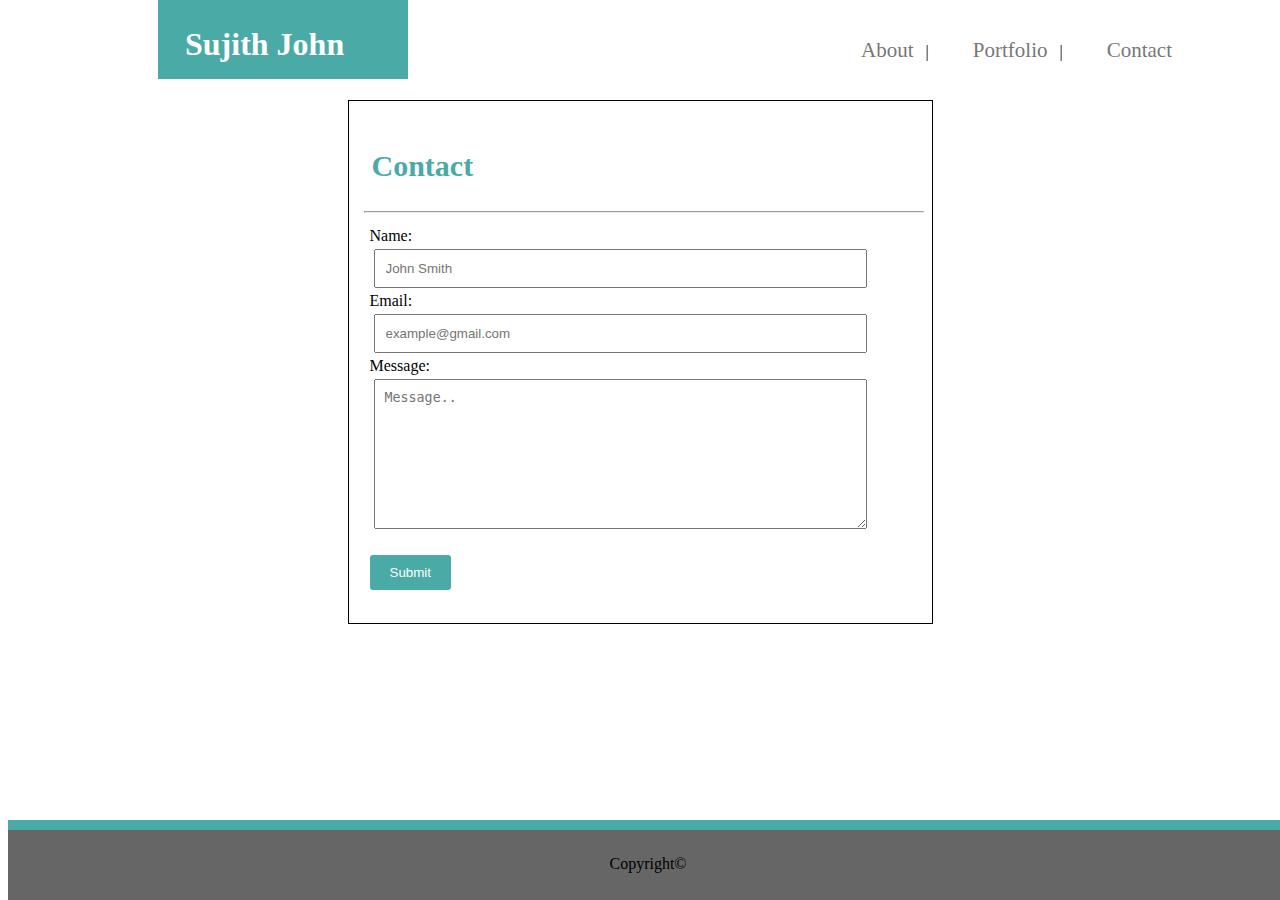
==== contact.html @ a9e9abd4 "Second Commit, Sept 4 2018, 10.25pm" ====
<!DOCTYPE html>
<html lang="en-us">
<head>
    <meta charset="UTF-8">
    <title>Basic Portfolio</title>
    <meta name="viewport" content="width=device-width, initial-scale=1.0">
    <link rel="stylesheet" type="text/css" href="assets/css/reset.css">
    <link rel="stylesheet" type="text/css" href="assets/css/style.css">


</head>
<body>
    <header>
        <div id="nameTag">
            <a href="index.html">Sujith John</a>
        </div>
        <nav>
            <ul>
                <li><a href="index.html">About</a><span class="divider">|</span></li>
                <li><a href="portfolio.html">Portfolio</a><span class="divider">|</span></li>
                <li><a class="active" href="contact.html">Contact</a></li>
            </ul>
        </nav>
    </header>
    <main>
        <section class="portfolio">
            <h2> Contact </h2>
            <hr>
            <form class="decoration">
                <label for="name">Name: </label><br>
                <input type="text" id="name" name="name" placeholder="John Smith"><br>
                
                <label for="email">Email:</label><br>
                <input type="email" id="email" name="email" placeholder="example@gmail.com"><br>
                
                <label for="message">Message:</label><br>
                <textarea style="height:150px;" id="message" name="message" placeholder="Message.."></textarea>
                <br><br>
                <input type="submit" value="Submit">
            </form>
        </section>        
    </main>
    <footer class="footer">
        
        <div id="grey">
            <div id="green"></div>
            <p>Copyright&copy;</p>
        </div>
    </footer>
    
</body>
</html>
---- assets/css/style.css ----
body {
    background-image:url('https://www.toptal.com/designers/subtlepatterns/patterns/gravel.png');  
    height:100%;
}

* {
    text-decoration: none;
}

header{
    position: fixed;
    top:0px;
    background-color:#4aaaa5;;
    width: 100%;
    height:80px;
}

header #nameTag {
    font-family: 'Georgia', Times, Times New Roman, serif;
    line-height: 56px;
    font-size: 2em;
    font-weight: 700;
    text-decoration: none;
    display: block;
    margin:0 auto;
    text-align: center;
    padding: 16px 0px;
}
header #nameTag a {
    color:white;
    padding:4px 27px;
}


header nav ul {
    display: block;
    width:100%;
    margin:0 auto;
    width:fit-content;
    
    
}
header nav ul li {
    display:inline-block;
    float:left;
    list-style: none;
    padding:0 16px;

}
header nav ul li a {
    font-family: 'Georgia', Times, Times New Roman, serif;
    line-height: 6px;
    color:#777777;
    font-size: 16px;
}
.divider {
    padding:12px; 
}
section {
    background-color: #ffffff;
    width: 100%; 
    /* height:calc(100vh - 80px); */
    height:100%;
    padding-top:80px;
    margin:0 auto;
}


.bio p{
    font-family: 'Arial', 'Helvetica Neue', Helvetica, sans-serif;
    color: #777777;
    padding:6px; 
}
.bio h2 {
    font-family: 'Georgia', Times, Times New Roman, serif;
    color:#4aaaa5;
    font-size: 18px;
    padding: 40px 0 3px 8px;
    font-weight: bold;
    
}
.bio #catImage {
    float:left;
    height: 80px;
    width: 80px;
    margin:8px;
}
@media only screen and (min-width: 1000px) {
    header {
        position: none;
        background-color: #ffffff;
    }
    header #nameTag {
        display: block;
        background-color: #4aaaa5;
        width:250px;
        height:47px;
        float:left;
        margin-left:150px;
        text-align: left;
    }
    header nav ul {
       
        width:100%;
        margin:0 ;
        width:fit-content;
        float:right;
        margin:20px 8px;
        margin-right: 100px;
    }
    header nav ul li {
        display:inline-block;
        float:left;
        list-style: none;
        padding:0 16px;
    }
    header nav ul li a {
        font-family: 'Georgia', Times, Times New Roman, serif;
        line-height: 6px;
        color:#777777;
        font-size: 21px;
        line-height:60px;
    }
    .divider {
        padding:12px; 
    }
    .bio {
        background-color: #ffffff;
        width: 960px; 
        /* height:calc(100vh - 80px); */
        height:790px;
        padding-top:80px;   
        margin-top: 100px;  
        padding: 20px 8px 12px 15px;  
        border:1px solid black;

    }
    .portfolio {
        background-color: #ffffff;
        width: 560px; 
        /* height:calc(100vh - 80px); */
        height:490px;
        padding-top:80px;   
        margin-top: 100px;
        padding: 20px 8px 12px 15px;      
        border:1px solid black;
    }

    .bio p {
        font-family: 'Arial', 'Helvetica Neue', Helvetica, sans-serif;
        color: #777777;
        padding:6px;
        font-size: 21px;
    }
    .bio h2 {
        font-family: 'Georgia', Times, Times New Roman, serif;
        color:#4aaaa5;
        font-size: 30px;
        padding: 3px 0 3px 8px;
        font-weight: bold;
    }
    .portfolio h2 {
        font-family: 'Georgia', Times, Times New Roman, serif;
        color:#4aaaa5;
        font-size: 30px;
        padding: 3px 0 3px 8px;
        font-weight: bold;
    }

    .bio #catImage {
        float:left;
        height: 180px;
        width: 280px;
        margin:9px;
    }
}
/* ################################################# */


footer {
    position: fixed;
    width:100%;
    bottom:0px;
}

footer p {
    margin:0 auto;
    text-align: center;
    padding:25px 0;
}
#grey {
   
    width:calc(100% -80px);
    height:80px;
    background-color: #666666;
}
#grey #green {
    
    width:100%;
    padding: 0;
    height: 10px;
    background-color: #4aaaa5;
}

/* PORTFOLIO   */
/* ##########################################*/


.imageContainer {  
    
    display:inline-block;
    position: relative;
    
  
   
}
img {
    height:130px;
    width:150px;
    margin:4px;
    
}


.imageContainer .text-block {
    position: absolute;
    background-color: #4aaaa5;
    color:white;
    bottom:12px;
    left:0;
    right:0;
    text-align:center;
    margin:4px;
    height:27px;
    font-family: 'Arial', 'Helvetica Neue', Helvetica, sans-serif;
    font-size:15px;
    padding-top: 8px;
    line-height: -12px;
}

/* ################################################### */
/* Contact */

form {
    padding: 6px;
}

input[type=text],[type=email], textarea {
    padding:10px;
    width:90%;
    margin:4px;
    box-sizing: border-box;
}
input[type=submit] {
    background-color: #4aaaa5;
    color:white;
    padding:10px 20px;
    border:none;
    border-radius:3px;
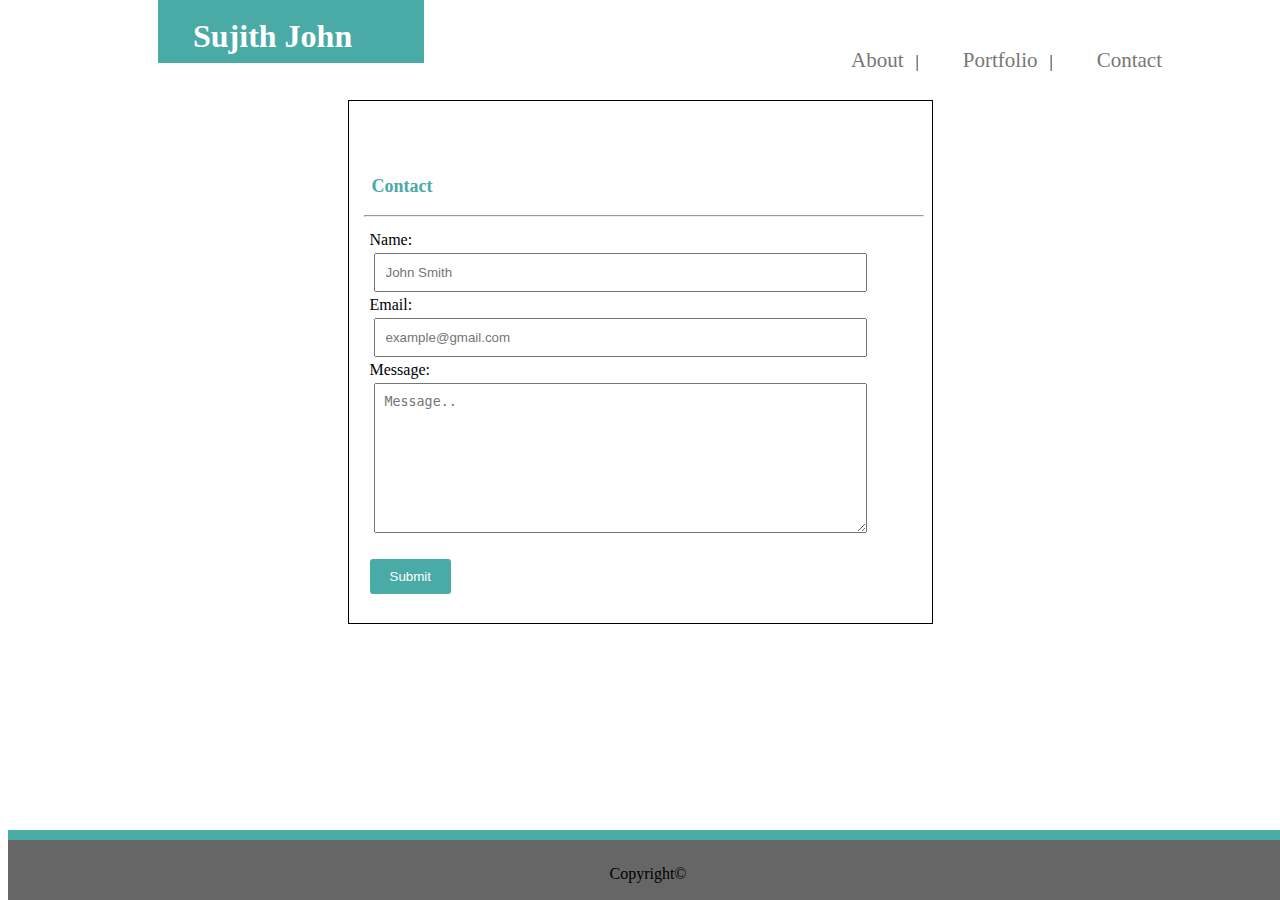
==== commit ea3cea23: "sept 9" ====
--- a/contact.html
+++ b/contact.html
@@ -15,7 +15,7 @@
             <a href="index.html">Sujith John</a>
         </div>
         <nav>
-            <ul>
+            <ul class='clearfix'>
                 <li><a href="index.html">About</a><span class="divider">|</span></li>
                 <li><a href="portfolio.html">Portfolio</a><span class="divider">|</span></li>
                 <li><a class="active" href="contact.html">Contact</a></li>
@@ -23,7 +23,7 @@
         </nav>
     </header>
     <main>
-        <section class="portfolio">
+        <section class="contact">
             <h2> Contact </h2>
             <hr>
             <form class="decoration">
--- a/assets/css/style.css
+++ b/assets/css/style.css
@@ -24,25 +24,30 @@
     display: block;
     margin:0 auto;
     text-align: center;
-    padding: 16px 0px;
+    /* padding: 16px 0px; */
+    padding: 8px;
 }
 header #nameTag a {
     color:white;
     padding:4px 27px;
 }
-
+nav {
+    background-color: white;
+}
 
 header nav ul {
     display: block;
     width:100%;
     margin:0 auto;
     width:fit-content;
+    padding:10px;
     
     
 }
 header nav ul li {
     display:inline-block;
     float:left;
+    padding: 30px;
     list-style: none;
     padding:0 16px;
 
@@ -62,19 +67,22 @@
     /* height:calc(100vh - 80px); */
     height:100%;
     padding-top:80px;
-    margin:0 auto;
+    margin:0  auto ;
+    margin-bottom: 70px;
 }
 
 
 .bio p{
     font-family: 'Arial', 'Helvetica Neue', Helvetica, sans-serif;
     color: #777777;
+    font-size: 20px;
     padding:6px; 
 }
+
 .bio h2 {
     font-family: 'Georgia', Times, Times New Roman, serif;
     color:#4aaaa5;
-    font-size: 18px;
+    font-size: 23px;
     padding: 40px 0 3px 8px;
     font-weight: bold;
     
@@ -84,6 +92,22 @@
     height: 80px;
     width: 80px;
     margin:8px;
+}
+.portfolio h2 {
+    font-family: 'Georgia', Times, Times New Roman, serif;
+    color:#4aaaa5;
+    font-size: 18px;
+    padding: 40px 0 3px 8px;
+    font-weight: bold;
+    
+}
+.contact h2 {
+    font-family: 'Georgia', Times, Times New Roman, serif;
+    color:#4aaaa5;
+    font-size: 18px;
+    padding: 40px 0 3px 8px;
+    font-weight: bold;
+    
 }
 @media only screen and (min-width: 1000px) {
     header {
@@ -98,6 +122,10 @@
         float:left;
         margin-left:150px;
         text-align: left;
+        padding:8px;
+    }
+    nav {
+        background-color: white;
     }
     header nav ul {
        
@@ -133,7 +161,6 @@
         margin-top: 100px;  
         padding: 20px 8px 12px 15px;  
         border:1px solid black;
-
     }
     .portfolio {
         background-color: #ffffff;
@@ -145,6 +172,16 @@
         padding: 20px 8px 12px 15px;      
         border:1px solid black;
     }
+    .contact {
+        background-color: #ffffff;
+        width: 560px; 
+        /* height:calc(100vh - 80px); */
+        height:490px;
+        padding-top:80px;   
+        margin-top: 100px;
+        padding: 20px 8px 12px 15px;      
+        border:1px solid black;
+    }
 
     .bio p {
         font-family: 'Arial', 'Helvetica Neue', Helvetica, sans-serif;
@@ -173,6 +210,7 @@
         width: 280px;
         margin:9px;
     }
+    
 }
 /* ################################################# */
 
@@ -181,6 +219,8 @@
     position: fixed;
     width:100%;
     bottom:0px;
+    height: 70px;
+    
 }
 
 footer p {
@@ -243,6 +283,7 @@
 
 form {
     padding: 6px;
+
 }
 
 input[type=text],[type=email], textarea {
@@ -257,6 +298,11 @@
     padding:10px 20px;
     border:none;
     border-radius:3px;
-
-
-
+}
+
+
+.clearfix::after {
+    content: "";
+    clear: both;
+    display: table;
+}